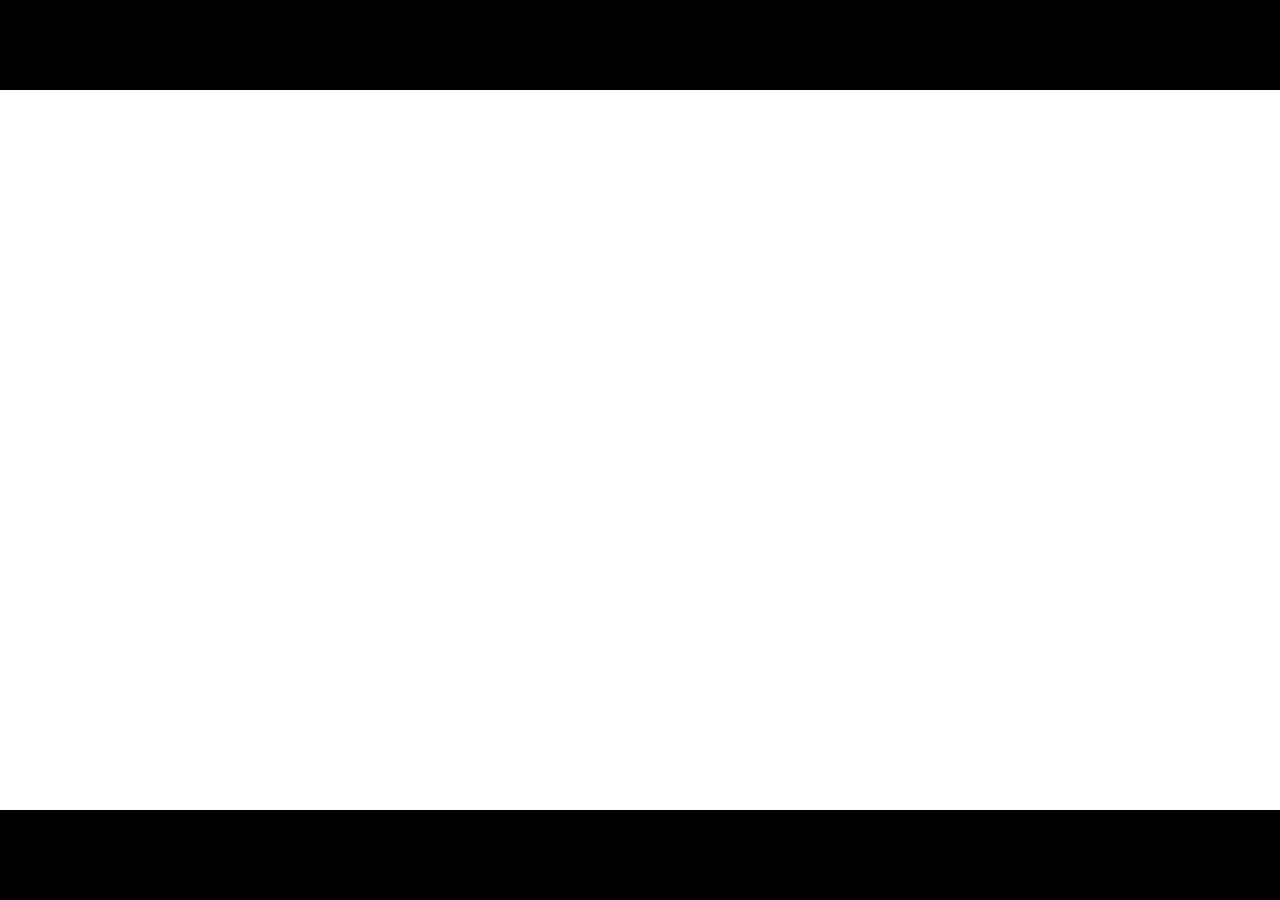
==== index.html @ 9f33d793 "Envio #13 -Jesiel concerto de envio" ====
<!DOCTYPE html>
<html lang="en">
<head>
    <meta charset="UTF-8">
    <meta name="viewport" content="width=device-width, initial-scale=1.0">
    <title>Castelo da Vania</title>

    <style>
        body {
            background: black;
        }
    </style>
</head>
<body>
    <canvas></canvas>
    <script type="module" src="game.js"></script>
    <link rel="stylesheet" href="style.css">
</body>
</html>
---- style.css ----
/* tira as margens padrão e deixa o fundo preto */
html, body {
    margin: 0;
    height: 100%;
    background: black;
    overflow: hidden;
}

/* centraliza o canvas na tela */
body {
    display: flex;
    justify-content: center;
    align-items: center;
}

/* estica o canvas o máximo possível, mantendo a proporção 16:9 */
canvas {
    width: min(100vw, 177.78vh);
    aspect-ratio: 16 / 9;
    image-rendering: pixelated;
}
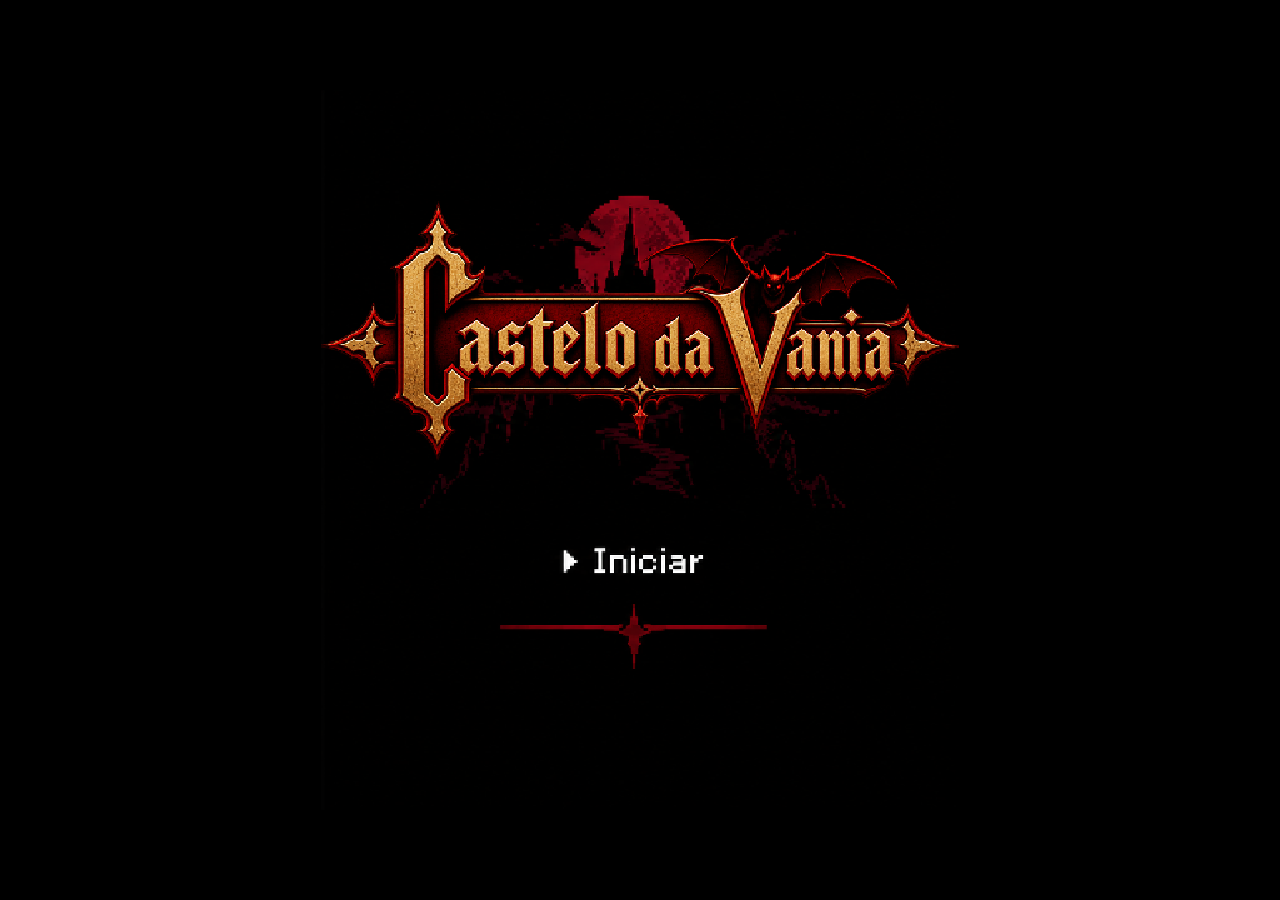
==== commit ef44d0a4: "Atualizada no Menu Inicial e Agredecimentos" ====
--- a/index.html
+++ b/index.html
@@ -16,4 +16,4 @@
     <script type="module" src="game.js"></script>
     <link rel="stylesheet" href="style.css">
 </body>
-</html>
+</html>
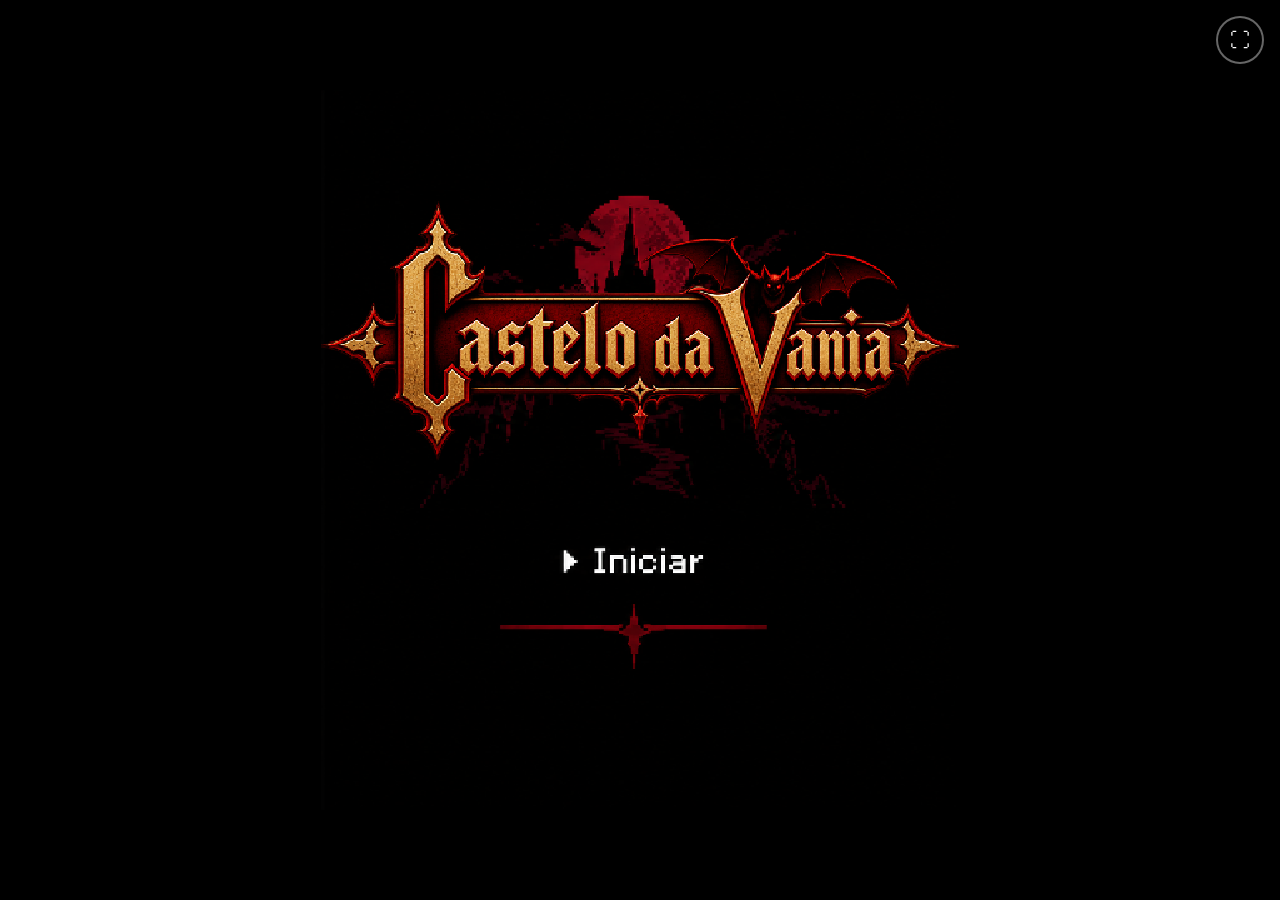
==== commit 35207f92: "correção 1" ====
--- a/index.html
+++ b/index.html
@@ -2,18 +2,28 @@
 <html lang="en">
 <head>
     <meta charset="UTF-8">
-    <meta name="viewport" content="width=device-width, initial-scale=1.0">
+    <meta name="viewport" content="width=device-width, initial-scale=1, user-scalable=no">
     <title>Castelo da Vania</title>
-
-    <style>
-        body {
-            background: black;
-        }
-    </style>
+    <link rel="stylesheet" href="style.css">
 </head>
 <body>
     <canvas></canvas>
+
+    <!-- Botão de Tela Cheia -->
+    <button id="btn-fullscreen" title="Tela Cheia">⛶</button>
+
+    <div id="controles">
+        <div class="grupo">
+            <button data-tecla="a">◀</button>
+            <button data-tecla="d">▶</button>
+        </div>
+        <div class="grupo">
+            <button data-tecla="s">▼</button>
+            <button data-tecla="l">●</button>
+            <button data-tecla="w">▲</button>
+        </div>
+    </div>
+
     <script type="module" src="game.js"></script>
-    <link rel="stylesheet" href="style.css">
 </body>
 </html>
--- a/style.css
+++ b/style.css
@@ -1,21 +1,79 @@
-/* tira as margens padrão e deixa o fundo preto */
 html, body {
     margin: 0;
     height: 100%;
     background: black;
     overflow: hidden;
+    touch-action: none;
+    overscroll-behavior: none;
 }
 
-/* centraliza o canvas na tela */
 body {
     display: flex;
     justify-content: center;
     align-items: center;
+    position: relative;
 }
 
-/* estica o canvas o máximo possível, mantendo a proporção 16:9 */
 canvas {
-    width: min(100vw, 177.78vh);
+    width: min(100vw, 177.78dvh);
     aspect-ratio: 16 / 9;
     image-rendering: pixelated;
+}
+
+/* Estilo do Botão de Tela Cheia */
+#btn-fullscreen {
+    position: fixed;
+    top: 16px;
+    right: 16px;
+    width: 48px;
+    height: 48px;
+    border-radius: 50%;
+    border: 2px solid rgba(255, 255, 255, 0.4);
+    background: rgba(0, 0, 0, 0.4);
+    color: white;
+    font-size: 20px;
+    display: flex;
+    justify-content: center;
+    align-items: center;
+    z-index: 100;
+    cursor: pointer;
+    user-select: none;
+    -webkit-user-select: none;
+    touch-action: manipulation;
+}
+
+#controles { display: none; }
+
+@media (pointer: coarse) {
+    #controles {
+        display: flex;
+        justify-content: space-between;
+        position: fixed;
+        left: 20px; 
+        right: 20px; 
+        bottom: 16px;
+        pointer-events: none;
+    }
+    
+    .grupo {
+        display: flex;
+        gap: 12px;
+    }
+
+    #controles button {
+        pointer-events: auto;
+        width: 64px; 
+        height: 64px;
+        border-radius: 50%;
+        border: 2px solid rgba(255, 255, 255, 0.4);
+        background: rgba(0, 0, 0, 0.3);
+        color: white;
+        font-size: 24px;
+        touch-action: none;
+        user-select: none;
+        -webkit-user-select: none;
+        display: flex;
+        justify-content: center;
+        align-items: center;
+    }
 }
